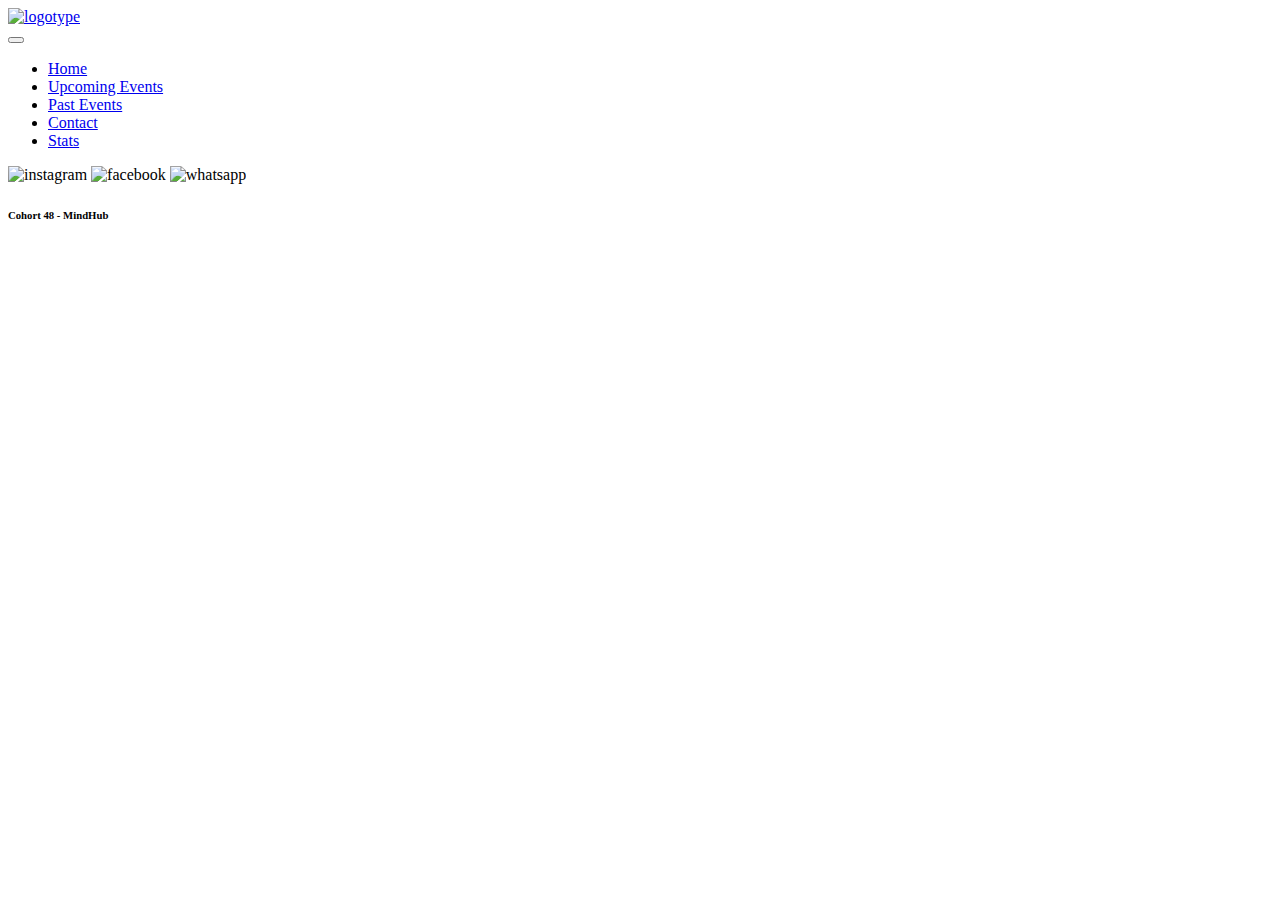
==== assets/pages/details.html @ d3512787 "sprint 03" ====
<!DOCTYPE html>
<html lang="en">
<head>
    <meta charset="UTF-8">
    <meta http-equiv="X-UA-Compatible" content="IE=edge">
    <meta name="viewport" content="width=device-width, initial-scale=1.0">
    <link href="https://cdn.jsdelivr.net/npm/bootstrap@5.3.0-alpha3/dist/css/bootstrap.min.css" rel="stylesheet" integrity="sha384-KK94CHFLLe+nY2dmCWGMq91rCGa5gtU4mk92HdvYe+M/SXH301p5ILy+dN9+nJOZ" crossorigin="anonymous">
    <link rel="stylesheet" href="../pages/style.css">
    <title>Amazing Events | Details</title>
    <link rel="shortcut icon" href="../images/favicon.png" type="image/x-icon">
    <link rel="preconnect" href="https://fonts.googleapis.com">
    <link rel="preconnect" href="https://fonts.gstatic.com" crossorigin>
    <link href="https://fonts.googleapis.com/css2?family=Ubuntu:wght@300&display=swap" rel="stylesheet">
    
    
</head>
<body class="layout">

    <header class="bg-black vh-header d-flex justify-content-between align-items-center">
        
            <div class="">
                <a class="navbar-brand ps-5" href="#">
                    <img src="../images/LogoAmazingEvents.png" alt="logotype" width="200" class="logoImg">
                </a>
            </div>

            <nav class="d-flex p-0 navbar navbar-expand-lg">
                <div>
                    <button class="navbar-toggler" type="button" data-bs-toggle="collapse" data-bs-target="#navbarNav" aria-controls="navbarNav" aria-expanded="false" aria-label="Toggle navigation"> <span class="navbar-toggler-icon"></span>
                    </button>
                    <div class="collapse navbar-collapse" id="navbarNav">
                        <ul class="navbar-nav">
                            <li class="nav-item" >
                                <a class="nav-link active text-violet fs-4 p-3" aria-current="page" href="/index.html">Home</a>
                            </li>
                            <li class="nav-item">
                                <a class="nav-link text-violet fs-4 p-3" href="../pages/upcomingEvents.html">Upcoming Events</a>
                            </li>
                            <li class="nav-item">
                                <a class="nav-link text-violet fs-4 p-3" href="../pages/pastEvents.html">Past Events</a>
                            </li>
                            <li class="nav-item">
                                <a class="nav-link text-violet fs-4 p-3" href="../pages/contactUs.html">Contact</a>
                            </li>
                            <li class="nav-item">
                                <a class="nav-link text-violet fs-4 p-3" href="../pages/stats.html">Stats</a>
                            </li>
                        </ul>
                    </div>
                </div>
            </nav>
    </header>

    <main class="d-flex flex-column flex-grow-1 align-items-center" id="containerDetails">      


    </main>

    <footer class="bg-black vh-footer d-flex justify-content-between align-items-center text-secondary pe-3">
        <div class="ps-3 d-flex justify-content-evently smedia-box justify-content-between">
            <img src="../images/instagram.png" alt="instagram">
            <img src="../images/facebook.png" alt="facebook">
            <img src="../images/whatsapp.png" alt="whatsapp">
        </div>
        <div>
            <h6>Cohort 48 - MindHub</h6>
        </div>
    </footer>

    <script src="https://cdn.jsdelivr.net/npm/bootstrap@5.3.0-alpha3/dist/js/bootstrap.bundle.min.js" integrity="sha384-ENjdO4Dr2bkBIFxQpeoTz1HIcje39Wm4jDKdf19U8gI4ddQ3GYNS7NTKfAdVQSZe" crossorigin="anonymous"></script>
    <script src="../pages/data.js"></script>
    <script src="../pages/details.js"></script>
</body>
</html>
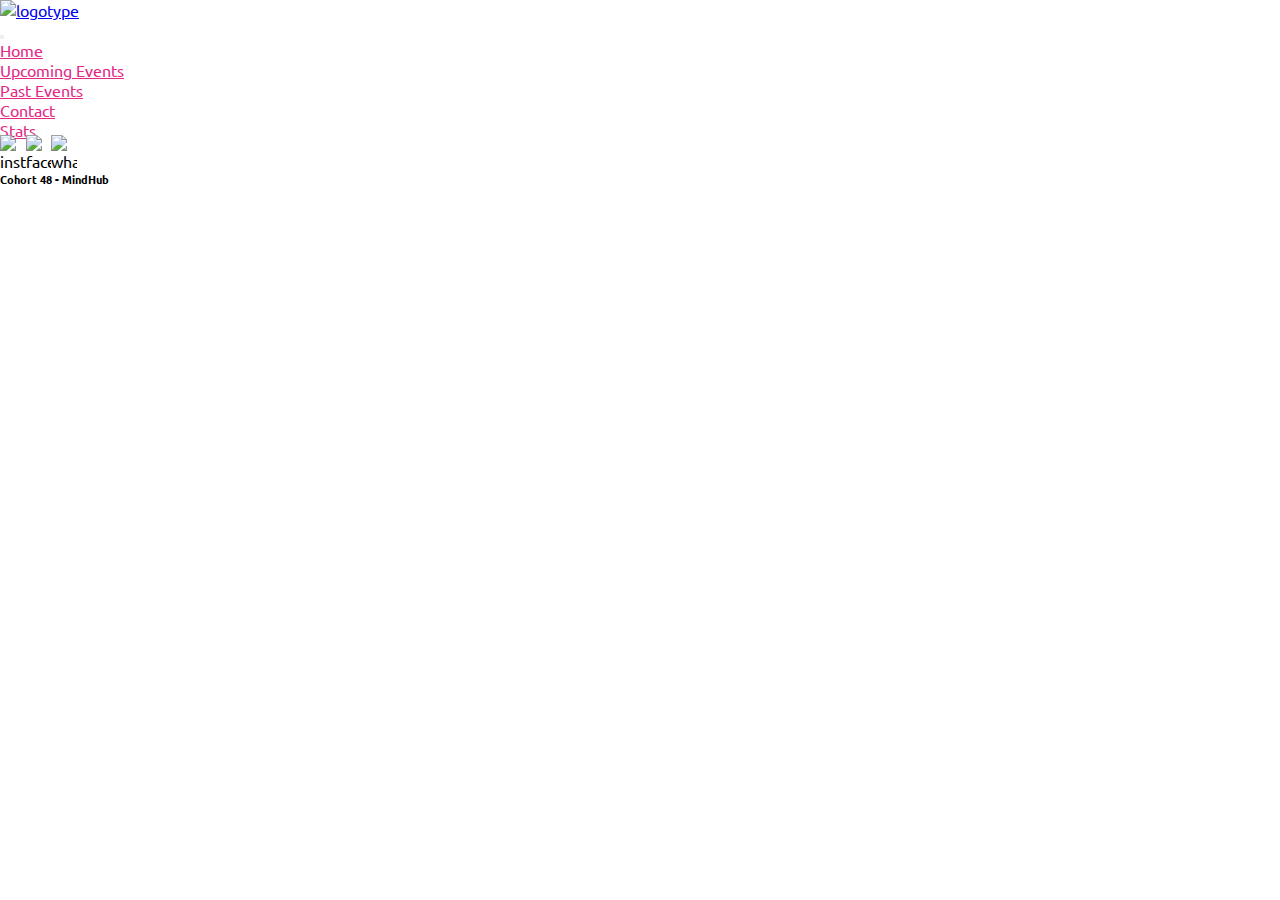
==== commit 937eae73: "sprint 04" ====
--- a/assets/pages/details.html
+++ b/assets/pages/details.html
@@ -68,7 +68,6 @@
     </footer>
 
     <script src="https://cdn.jsdelivr.net/npm/bootstrap@5.3.0-alpha3/dist/js/bootstrap.bundle.min.js" integrity="sha384-ENjdO4Dr2bkBIFxQpeoTz1HIcje39Wm4jDKdf19U8gI4ddQ3GYNS7NTKfAdVQSZe" crossorigin="anonymous"></script>
-    <script src="../pages/data.js"></script>
     <script src="../pages/details.js"></script>
 </body>
 </html>--- a/assets/pages/style.css
+++ b/assets/pages/style.css
@@ -0,0 +1,131 @@
+*{
+    padding: 0;
+    margin: 0;
+    box-sizing: border-box;
+    font-family: 'Ubuntu', sans-serif;
+}
+
+.name-page-box{
+    display: flex;
+    width: 99vw;
+    height: 10vh;
+}
+
+.sub-nav-box{
+    display: flex;
+    width: 90vw;
+    height: 9vh;
+    justify-content: space-evenly;
+    align-items: center;
+    justify-self: center;
+    /*border: 1px solid red;*/
+}
+
+.text-violet{
+    color: rgb(226, 41, 134) !important;
+}
+
+.bg-violet{
+    background-color: rgb(226, 41, 134) !important;
+}
+
+.violet{
+    color: rgb(241, 73, 157) !important;
+}
+
+.btn-outline-violet, .btn, .form-control{
+    border: 1px solid rgb(226, 41, 134) !important;
+    color: rgb(226, 41, 134) !important;
+
+}
+
+.vh-header{
+    height: 15vh;
+}
+
+.layout{
+    display: flex;
+    flex-direction: column;
+    min-height: 100vh;
+}
+
+main{
+    background-image: url("../images/background.jpg");
+    background-size: cover;
+}
+
+.containerCardsBox{
+    width: 90vw;
+}
+
+.tables{
+    width: 60vw;
+    text-align: center;
+}
+
+footer img{
+    width: 2vw;
+}
+
+.vh-footer{
+    height: 10vh;
+}
+
+.smedia-box{
+    display: flex;
+    width: 12vw;
+}
+
+
+table, thead, tr, th, td{
+    background-color: black;
+    color: rgb(226, 41, 134);
+    border-collapse: collapse;
+    border: 1px solid rgb(226, 41, 134);
+    /*font-size: 1.7rem;*/
+    padding: 0.5rem;
+}
+
+@media only screen and (min-width: 320px) and (max-width: 767px){
+
+    .vh-header{
+        height: 40vh;
+        justify-content: center;
+    }
+
+    .logoImg{
+        width: 40vw;
+    }
+    
+    
+    .containerCardsBox{
+        flex-direction: column;
+        align-items: center;
+    }
+
+    .sub-nav-box{
+        flex-direction: column-reverse;
+        height: 28vh;
+    }
+
+    footer img{
+        width: 7vw;
+    }
+
+    .sub-nav-box-selects{
+        width: 60vw;
+    }
+}
+
+@media only screen and (min-width: 768px) and (max-width: 991px){
+    .vh-header{
+        height: 40vh;
+        justify-content: center;
+    }
+
+    .logoImg{
+        width: 40vw;
+    }
+
+
+}